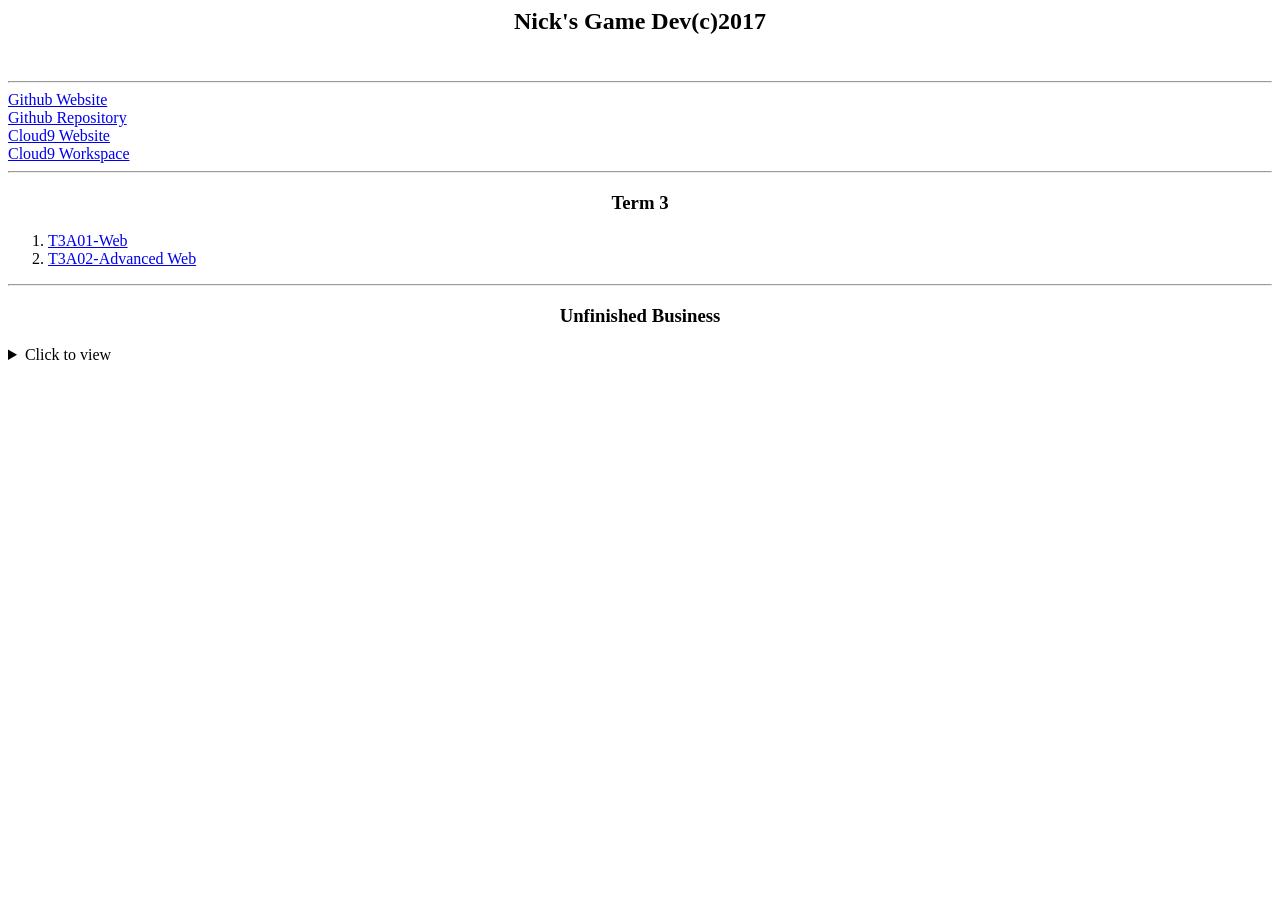
==== www/index.html @ 9498cb30 "index update" ====
<html>
<body>
<head>    
<title>Gamedev - Nick</title>
<link rel="stylesheet" type="text/css" href="graycarbon.css">
</head>
<div id="main">
<h2 align=center>Nick's Game Dev(c)2017</h1>

<br>
<hr>
<a href="https://goldensilver853.github.io/pgb-cloud9/www/">Github Website</a><br>
<a href="https://github.com/goldensilver853/pgb-cloud9">Github Repository</a><br>
<a href="http://c9-has-2017-minceraft4456.c9users.io/">Cloud9 Website</a><br>
<a href="https://ide.c9.io/minceraft4456/c9-has-2017">Cloud9 Workspace</a>
<hr>
<h3 align=center>Term 3</h1>
<ol>
    <li><a href=t1a01-web-nick.html>T3A01-Web</a></li>
    <li><a href=t3a02-webadvanced-nick.html>T3A02-Advanced Web</a></li>
</ol>
<hr>

<h3 align=center>Unfinished Business</h1>
<details>
    <summary>Click to view</summary>
<ol>
<li><a href="x01-web-basics/x01-web-basics.html">x01-web-basics</a><br>
<li><a href="x01-web-basics/x01-tables-lists.html">x01-tables-lists</a><br>
<li><a href="x01-web-basics/x01-forms.html">x01-forms</a><br>

<li><a href="x02-plugin-accelerometer/x02-plugin-accelerometer.html">x02-plugin-accelerometer</a> <font color="green">Only For Mobile Devices. </font>





<br><br>Move this marker when you get the following links working<br><br>









<li><a href="x03-javascript/x03-javascript-2D-array.html">x03-javascript-2D-array.html </a> <font color="red"> Not Yet Working </font> 
<li><a href="x03-javascript/x03-javascript-arrays.html">x03-javascript-arrays.html </a> <font color="red"> Not Yet Working </font> 
<li><a href="x03-javascript/x03-javascript-errors.html">x03-javascript-errors.html </a> <font color="red"> Not Yet Working </font> 
<li><a href="x03-javascript/x03-javascript-choose-adventure.html">x03-javascript-choose-adventure.html </a> <font color="red"> Not Yet Working </font> 

<li><a href="x03-javascript/x03-javascript-events.html">x03-javascript-events.html </a> <font color="red"> Not Yet Working </font> 
<li><a href="x03-javascript/x03-javascript-flip.html">x03-javascript-flip.html </a> <font color="red"> Not Yet Working </font> 
<li><a href="x03-javascript/x03-javascript-for-if-else.html">x03-javascript-for-if-else.html </a> <font color="red"> Not Yet Working </font> 
<li><a href="x03-javascript/x03-javascript-functions.html">x03-javascript-functions.html </a> <font color="red"> Not Yet Working </font> 

<li><a href="x03-javascript/x03-javascript-hack-browser.html">x03-javascript-hack-browser.html </a> <font color="red"> Not Yet Working </font> 
<li><a href="x03-javascript/x03-javascript-localstorage.html">x03-javascript-localstorage.html </a> <font color="red"> Not Yet Working </font> 
<li><a href="x03-javascript/x03-javascript-objects.html">x03-javascript-objects.html </a> <font color="red"> Not Yet Working </font> 
<li><a href="x03-javascript/x03-javascript-random.html">x03-javascript-random.html </a> <font color="red"> Not Yet Working </font> 
<li><a href="x03-javascript/x03-javascript-spy.html">x03-javascript-spy.html </a> <font color="red"> Not Yet Working </font> 
<li><a href="x03-javascript/x03-javascript-strings.html">x03-javascript-strings.html </a> <font color="red"> Not Yet Working </font> 

 
 
 
 
 
 
 
  
 <hr> 
  
  
  
  
<li><a href="x04-css/x04-css.html"> x04-css.html</a> <font color="red"> Not Yet Working </font> 

<li><a href="x10-plugin-basics/x10-plugin-basics.html"> x10-plugin-basics.html</a>  <font color="green">Only For Mobile Devices. </font>  <font color="red"> Not Yet Working </font> 

<li><a href="x20-animations-css/x20-animations-css.html">x20-animations-css.html </a> <font color="red"> Not Yet Working </font> 
<li><a href="x20-animations-css/x20-advancedCSS.html">x20-advancedCSS.html </a> <font color="red"> Not Yet Working </font> 

<li><a href="x22-animations-SVG/x22-animations-SVG.html">x22-animations-SVG.html </a> <font color="red"> Not Yet Working </font> 

<li><a href="x25-animations-game/x25-animations-game.html"> x25-animations-game.html</a> <font color="red"> Not Yet Working </font> 

<li><a href="x30-3D-images/x30-3D-images.html">x30-3D-images.html </a> <font color="red"> Not Yet Working </font> 

<li><a href="x31-3D-images-advanced/x31-3D-images-advanced.html">x31-3D-images-advanced.html </a> <font color="red"> Not Yet Working </font> 

<li><a href="x50-ajax-server-php/x50-ajax-server-php.html">x50-ajax-server-php.html </a> <font color="red"> Not Yet Working </font>

<li><a href="x51-robotics-spark-core-photon/x51-robotics-spark-core-photon.html ">x51-robotics-spark-core-photon.html  </a> <font color="red"> Not Yet Working </font>







<hr>



<li><a href="x61-plugins-advanced-file/x61-plugins-advanced-file.html">x61-plugins-advanced-file.html </a> <font color="green">Only For Mobile Devices. </font>  <font color="red"> Not Yet Working </font> 

<li><a href="x61-plugins-advanced-file/x61-plugins-advanced-file-NoJQuery.html"> x61-plugins-advanced-file-NoJQuery.html</a> <font color="green">Only For Mobile Devices. </font>  <font color="red"> Not Yet Working </font> 

<li><a href="x62-plugins-advanced-camera/x62-plugins-advanced-camera.html">x62-plugins-advanced-camera.html</a> <font color="green">Only For Mobile Devices. </font>  <font color="red"> Not Yet Working </font> 

<li><a href="x63-plugins-advanced-accel/x63-plugins-advanced-accel.html">x63-plugins-advanced-accel.html </a> <font color="green">Only For Mobile Devices. </font>  <font color="red"> Not Yet Working </font> 

<li><a href="x64-plugins-advanced-sound/x64-plugins-advanced-sound.html"> x64-plugins-advanced-sound.html</a> <font color="green">Only For Mobile Devices. </font>  <font color="red"> Not Yet Working </font> 

<li><a href="x64-plugins-advanced-sound/x64-plugins-advanced-sound-poly.html">x64-plugins-advanced-sound-poly.html </a> <font color="green">Only For Mobile Devices. </font>  <font color="red"> Not Yet Working </font> 

<li><a href="x65-plugins-advanced-splashscreen/x65-plugins-advanced-splashscreen.html">x65-plugins-advanced-splashscreen.html </a> <font color="green">Only For Mobile Devices. </font>  <font color="red"> Not Yet Working </font> 

<li><a href="x66-plugins-advanced-geolocation/x66-plugins-advanced-geolocation.html">x66-plugins-advanced-geolocation.html </a> <font color="green">Only For Mobile Devices. </font>  <font color="red"> Not Yet Working </font> 

<li><a href="x67-plugins-advanced-inappbrowser/x67-plugins-advanced-inappbrowser.html"> x67-plugins-advanced-inappbrowser.html</a> <font color="green">Only For Mobile Devices. </font>  <font color="red"> Not Yet Working </font> 


<hr>




<li><a href="x70-phonegap-build/x70-phonegap-build.html">x70-phonegap-build.html </a> <font color="red"> Not Yet Working </font> 

<li><a href="x80-phonegap-client/x80-phonegap-client.html"> x80-phonegap-client.html</a> <font color="red"> Not Yet Working </font> 
  
<li><a href="x90-publishing/x90-publishing.html">x90-publishing.html </a> <font color="red"> Not Yet Working </font> 

<li><a href=""> </a> <font color="red"> Not Yet Working </font> 






</ol>
</details>
<br><br>
</div>
</body>
</html>
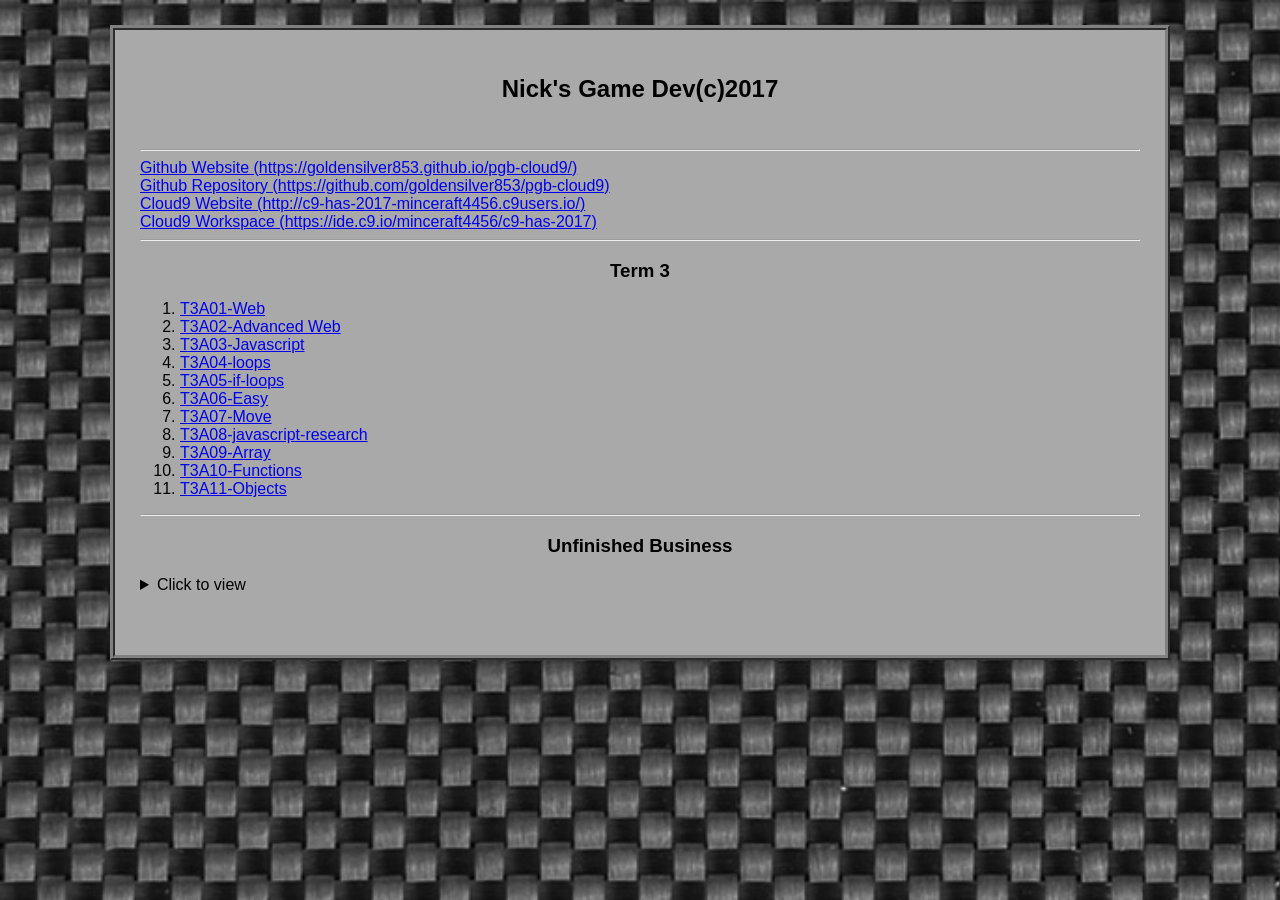
==== commit 576bfa54: "4/5" ====
--- a/www/index.html
+++ b/www/index.html
@@ -1,4 +1,5 @@
 <html>
+<!-- http://develothink.com/device-battery-level-via-javascript/ -->
 <body>
 <head>    
 <title>Gamedev - Nick</title>
@@ -9,15 +10,25 @@
 
 <br>
 <hr>
-<a href="https://goldensilver853.github.io/pgb-cloud9/www/">Github Website</a><br>
-<a href="https://github.com/goldensilver853/pgb-cloud9">Github Repository</a><br>
-<a href="http://c9-has-2017-minceraft4456.c9users.io/">Cloud9 Website</a><br>
-<a href="https://ide.c9.io/minceraft4456/c9-has-2017">Cloud9 Workspace</a>
+<a href="https://goldensilver853.github.io/pgb-cloud9/">Github Website (https://goldensilver853.github.io/pgb-cloud9/)</a><br>
+<a href="https://github.com/goldensilver853/pgb-cloud9">Github Repository (https://github.com/goldensilver853/pgb-cloud9)</a><br>
+<a href="http://c9-has-2017-minceraft4456.c9users.io/">Cloud9 Website (http://c9-has-2017-minceraft4456.c9users.io/)</a><br>
+<a href="https://ide.c9.io/minceraft4456/c9-has-2017">Cloud9 Workspace (https://ide.c9.io/minceraft4456/c9-has-2017)</a>
 <hr>
 <h3 align=center>Term 3</h1>
 <ol>
     <li><a href=t1a01-web-nick.html>T3A01-Web</a></li>
     <li><a href=t3a02-webadvanced-nick.html>T3A02-Advanced Web</a></li>
+    <li><a href=t3a03-javascript-nick.html>T3A03-Javascript</a></li>
+    <li><a href=t3a04-loops-nick.html>T3A04-loops</a></li>
+    <li><a href=t3a05-ifloop-nick.html>T3A05-if-loops</a></li>
+    <li><a href=t3a06-easy-nick.html>T3A06-Easy</a></li>
+    <li><a href=t3a07-move-nick.html>T3A07-Move</a></li>
+    <li><a href="https://drive.google.com/open?id=1AeEwKsKmGclM8Au0Dp0vYG1fsGrHlzLXgRbuj0TMMPQ">T3A08-javascript-research</a></li>
+    <li><a href=t3a09-arrays-nick.html>T3A09-Array</a></li>
+    <li><a href=t3a10-functions-nick.html>T3A10-Functions</a></li>
+    <li><a href=t3a11-objects-nick.html>T3A11-Objects</a></li>
+
 </ol>
 <hr>
 
--- a/www/graycarbon.css
+++ b/www/graycarbon.css
@@ -0,0 +1,47 @@
+html {
+   	     font-family: Arial, Helvetica, sans-serif;
+    }
+
+#body {
+	     background-attachment: fixed;
+         border-top-style:ridge;
+         border-style:ridge;
+         border-width:15px;
+         border-color:gray ;
+		 font-family: Arial, Helvetica, sans-serif;
+     }
+     
+#main {
+                width: 1000px;
+                background-attachment:fixed;
+                padding: 25px;
+                border: 5px solid gray;
+                border-style: ridge;
+                margin: 25px;
+                margin-left: auto;
+                margin-right: auto;
+                background-color:darkgray;
+      }
+
+p { 
+	     font-family: Arial, Helvetica, sans-serif;
+  }
+  
+h2 {
+	     font-family: Arial, Helvetica, sans-serif;
+}	
+
+body {
+         background-image: url("carbon.jpg");
+         background-repeat: no-repeat;
+         background-attachment: fixed;
+         background-size: 1680px 1050px;
+}
+
+.rlMarquee {
+font-style:italic;
+line-height:1.3em;
+padding:1.5%;
+margin:auto;
+
+}
